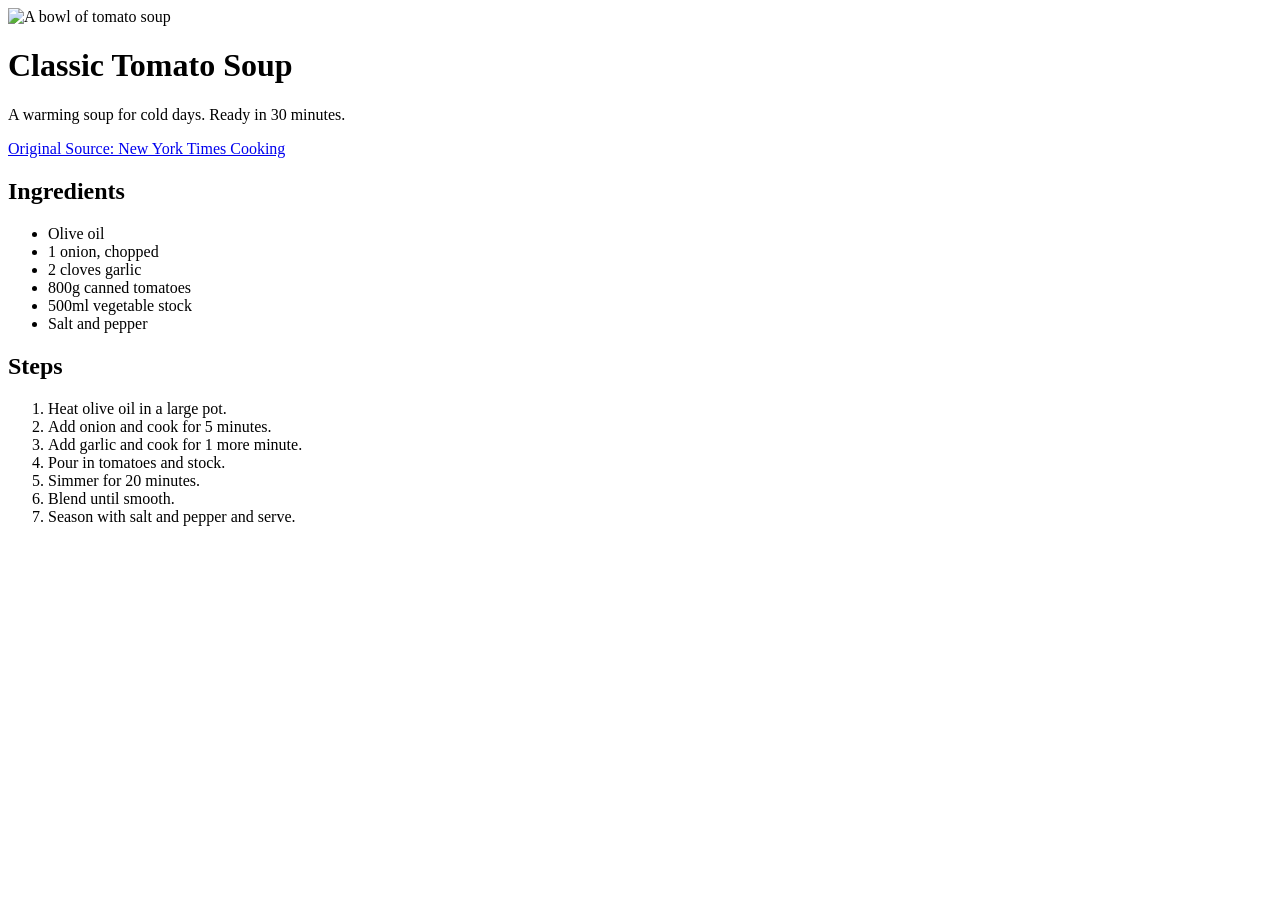
==== markings.html @ 8dcb0cd2 "First day tasks" ====
<!DOCTYPE html>
<html lang="en">
<head>
    <meta charset="UTF-8">
    <title>Markings</title>
</head>
<body>

<img src="https://static01.nyt.com/images/2023/01/23/multimedia/EK-Tomato-Soup-and-Grilled-Cheese-tlwb/EK-Tomato-Soup-and-Grilled-Cheese-tlwb-threeByTwoLargeAt2X.jpg" alt="A bowl of tomato soup" width="600">
<h1>Classic Tomato Soup</h1>

<p>A warming soup for cold days. Ready in 30 minutes.</p>
<a href="https://cooking.nytimes.com/recipes/1015819-tomato-soup">Original Source: New York Times Cooking</a>

<h2>Ingredients</h2>
<ul>
    <li>Olive oil</li>
    <li>1 onion, chopped</li>
    <li>2 cloves garlic</li>
    <li>800g canned tomatoes</li>
    <li>500ml vegetable stock</li>
    <li>Salt and pepper</li>
</ul>

<h2>Steps</h2>
<ol>
    <li>Heat olive oil in a large pot.</li>
    <li>Add onion and cook for 5 minutes.</li>
    <li>Add garlic and cook for 1 more minute.</li>
    <li>Pour in tomatoes and stock.</li>
    <li>Simmer for 20 minutes.</li>
    <li>Blend until smooth.</li>
    <li>Season with salt and pepper and serve.</li>
</ol>

</body>
</html>
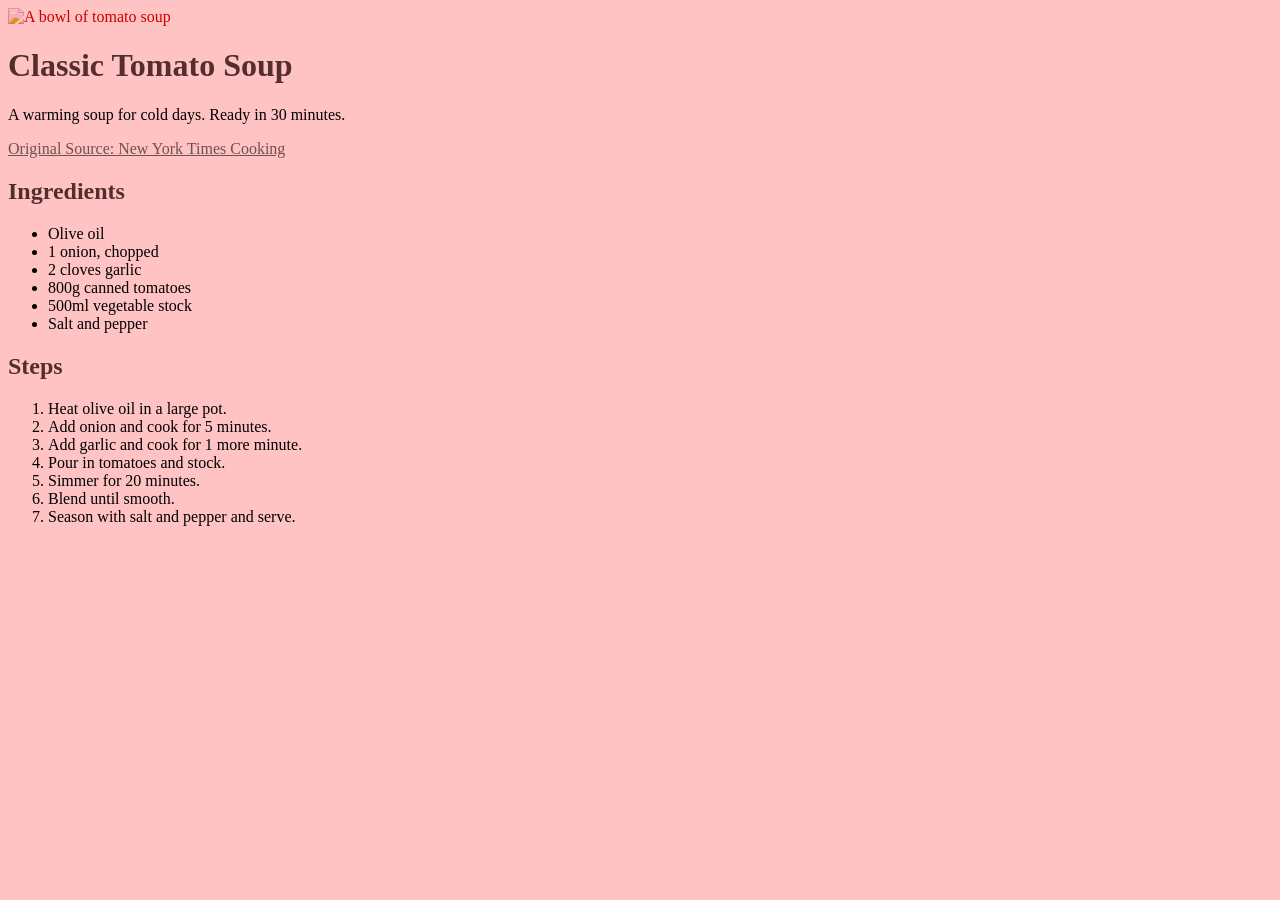
==== commit 1c722b24: "Add initial HTML and CSS files for recipe collection exercise" ====
--- a/markings.html
+++ b/markings.html
@@ -1,37 +1,49 @@
-<!DOCTYPE html>
+<!doctype html>
 <html lang="en">
-<head>
-    <meta charset="UTF-8">
+  <head>
+    <meta charset="UTF-8" />
+    <link rel="stylesheet" href="markings.css" />
+
+    <style>
+      @import url("https://fonts.googleapis.com/css2?family=Schoolbell&display=swap");
+    </style>
+
     <title>Markings</title>
-</head>
-<body>
+  </head>
+  <body>
+    <img
+      class="header-img"
+      src="https://static01.nyt.com/images/2023/01/23/multimedia/EK-Tomato-Soup-and-Grilled-Cheese-tlwb/EK-Tomato-Soup-and-Grilled-Cheese-tlwb-threeByTwoLargeAt2X.jpg"
+      alt="A bowl of tomato soup"
+      width="600"
+    />
 
-<img src="https://static01.nyt.com/images/2023/01/23/multimedia/EK-Tomato-Soup-and-Grilled-Cheese-tlwb/EK-Tomato-Soup-and-Grilled-Cheese-tlwb-threeByTwoLargeAt2X.jpg" alt="A bowl of tomato soup" width="600">
-<h1>Classic Tomato Soup</h1>
+    <h1>Classic Tomato Soup</h1>
 
-<p>A warming soup for cold days. Ready in 30 minutes.</p>
-<a href="https://cooking.nytimes.com/recipes/1015819-tomato-soup">Original Source: New York Times Cooking</a>
+    <p>A warming soup for cold days. Ready in 30 minutes.</p>
+    <a href="https://cooking.nytimes.com/recipes/1015819-tomato-soup"
+      >Original Source: New York Times Cooking</a
+    >
 
-<h2>Ingredients</h2>
-<ul>
-    <li>Olive oil</li>
-    <li>1 onion, chopped</li>
-    <li>2 cloves garlic</li>
-    <li>800g canned tomatoes</li>
-    <li>500ml vegetable stock</li>
-    <li>Salt and pepper</li>
-</ul>
+    <h2>Ingredients</h2>
+    <ul>
+      <li>Olive oil</li>
+      <li>1 onion, chopped</li>
+      <li>2 cloves garlic</li>
+      <li>800g canned tomatoes</li>
+      <li>500ml vegetable stock</li>
+      <li>Salt and pepper</li>
+    </ul>
 
-<h2>Steps</h2>
-<ol>
-    <li>Heat olive oil in a large pot.</li>
-    <li>Add onion and cook for 5 minutes.</li>
-    <li>Add garlic and cook for 1 more minute.</li>
-    <li>Pour in tomatoes and stock.</li>
-    <li>Simmer for 20 minutes.</li>
-    <li>Blend until smooth.</li>
-    <li>Season with salt and pepper and serve.</li>
-</ol>
-
-</body>
+    <h2>Steps</h2>
+    <ol>
+      <li>Heat olive oil in a large pot.</li>
+      <li>Add onion and cook for 5 minutes.</li>
+      <li>Add garlic and cook for 1 more minute.</li>
+      <li>Pour in tomatoes and stock.</li>
+      <li>Simmer for 20 minutes.</li>
+      <li>Blend until smooth.</li>
+      <li>Season with salt and pepper and serve.</li>
+    </ol>
+  </body>
 </html>
--- a/markings.css
+++ b/markings.css
@@ -0,0 +1,36 @@
+html {
+  font-family: "Schoolbell", cursive;
+  background-color: rgba(255, 180, 180, 0.8);
+}
+
+html img {
+  mix-blend-mode: color-burn;
+}
+
+h1 {
+  color: #542e2e;
+}
+
+h2 {
+  color: #542e2e;
+}
+
+a {
+  color: #705050;
+  text-decoration: underline;
+}
+
+a:hover {
+  color: #ffa8a8;
+  text-decoration: underline;
+}
+
+.header-img {
+  width: 50%;
+}
+
+.schoolbell-regular {
+  font-family: "Schoolbell", cursive;
+  font-weight: 400;
+  font-style: normal;
+}
